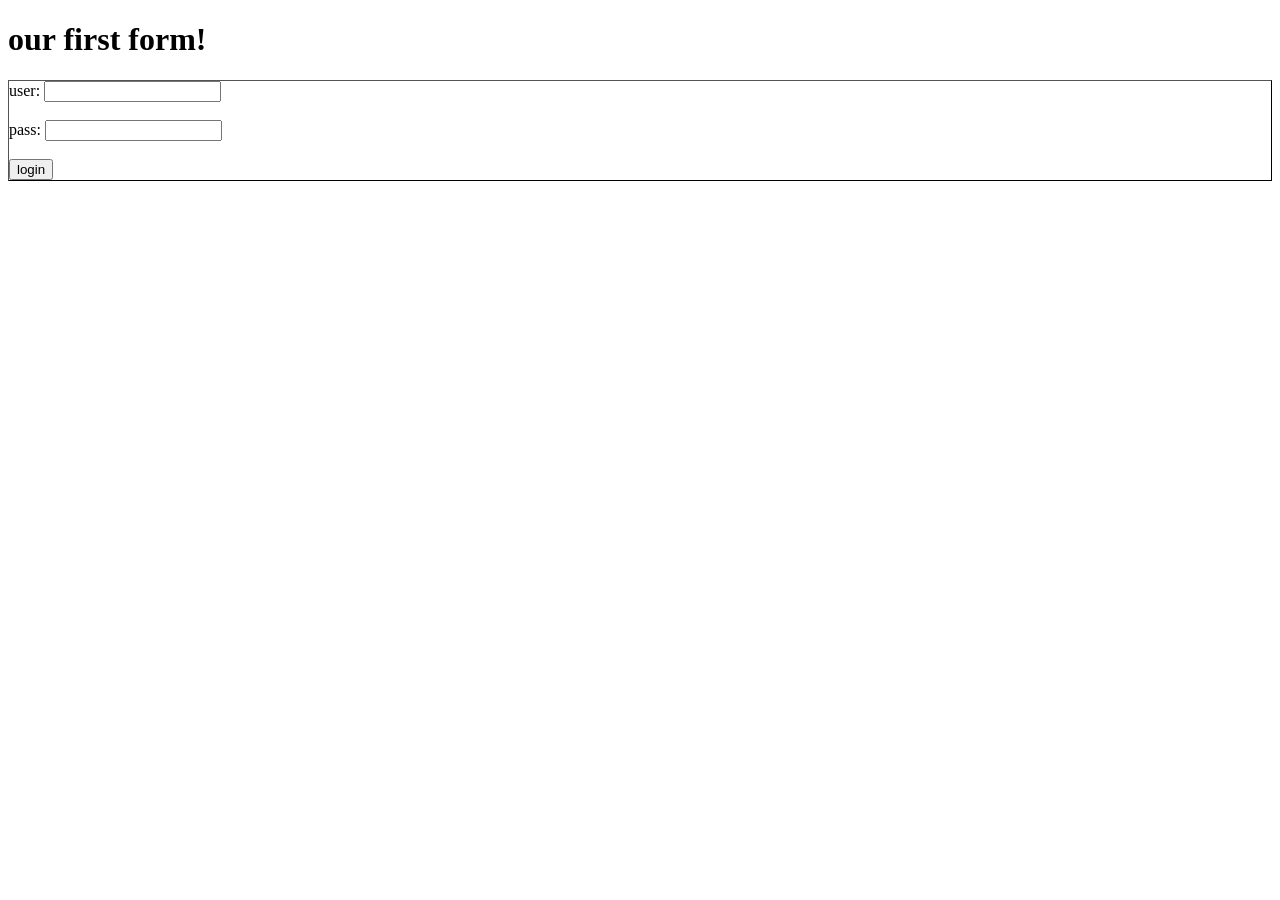
==== monday17-10/task5.html @ 4bdc6a4a "task1" ====
<!DOCTYPE html>
<html>
<body>

<h1>our first form! </h1>

<form  style="border:#000; border-width:0.7px; border-style: outset;">

  <label for="fname">user:</label>
  <input type="text" id="fname" name="fname"><br><br>
  <label for="lname">pass:</label>
  <input type="password" id="lname" name="lname"><br><br>
  <input type="submit" value="login">
</form>



</body>
</html>
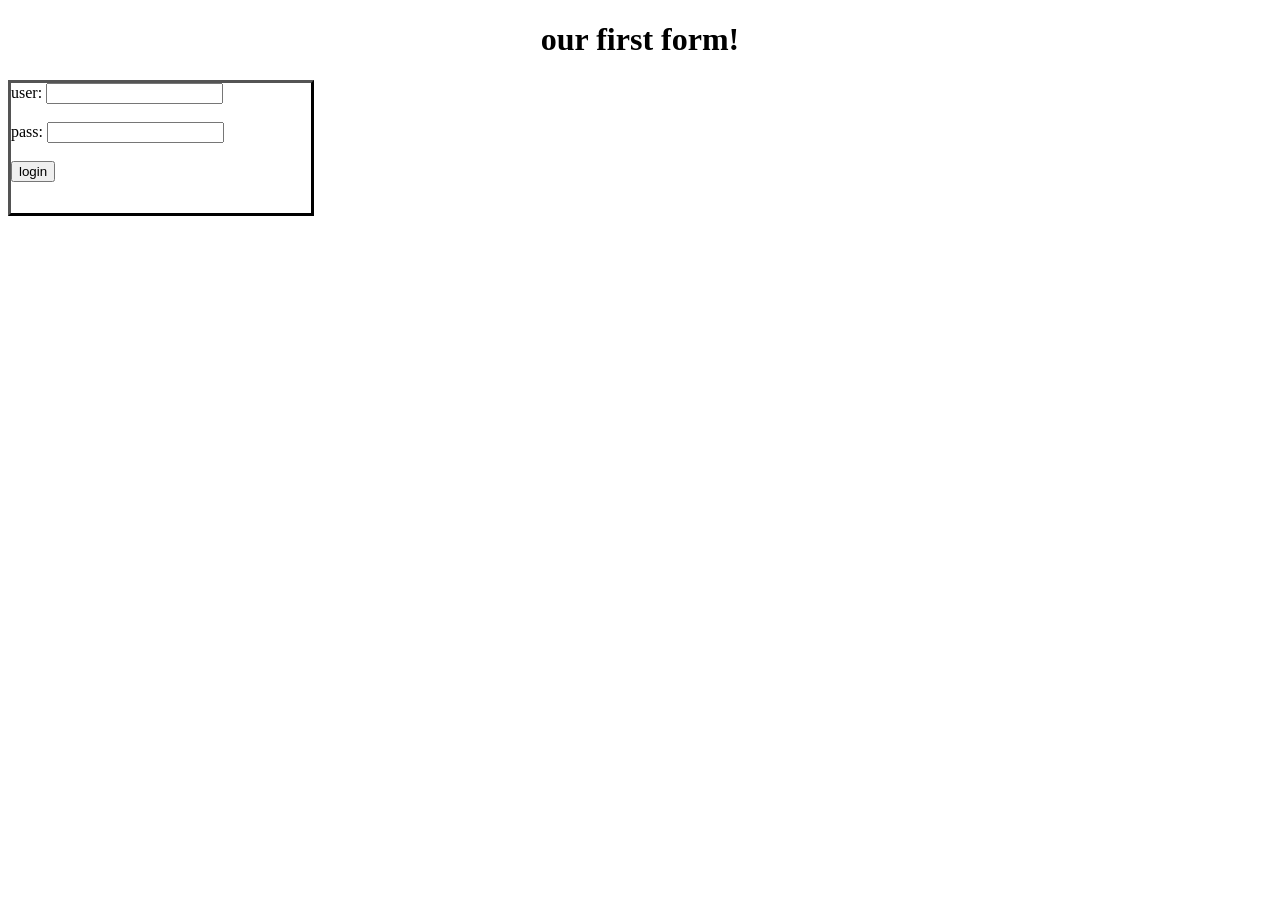
==== commit 7ee5bc73: "task1" ====
--- a/monday17-10/task5.html
+++ b/monday17-10/task5.html
@@ -1,19 +1,22 @@
-<!DOCTYPE html>
-<html>
-<body>
+  <!DOCTYPE html>
+  <html>
+    <head>
+      <link rel="stylesheet" href="/stayle.css">
+    </head>
+  <body>
 
-<h1>our first form! </h1>
+  <h1 >our first form! </h1>
 
-<form  style="border:#000; border-width:0.7px; border-style: outset;">
+  <form id="A">
 
-  <label for="fname">user:</label>
-  <input type="text" id="fname" name="fname"><br><br>
-  <label for="lname">pass:</label>
-  <input type="password" id="lname" name="lname"><br><br>
-  <input type="submit" value="login">
-</form>
+    <label for="fname">user:</label>
+    <input type="text" id="fname" name="fname"><br><br>
+    <label for="lname">pass:</label>
+    <input type="password" id="lname" name="lname"><br><br>
+    <input type="submit" value="login">
+  </form>
 
 
 
-</body>
-</html>
+  </body>
+  </html>
--- a/stayle.css
+++ b/stayle.css
@@ -0,0 +1,38 @@
+  a {
+      font-size: 20px;
+      font-family: 'Franklin Gothic Medium', 'Arial Narrow', Arial, sans-serif;
+      text-align: center;
+      text-decoration: none;
+      
+  }
+  h1{
+      text-align: center;
+      font-family: Georgia, 'Times New Roman', Times, serif;
+
+  }
+
+  .jordan{
+      background-color: rgba(43, 196, 216, 0.768);
+  }
+  .img2 {
+      float: right;
+    }
+    
+    .clearfix::after {
+      content: "";
+      clear: both;
+      display: table;
+    }
+    .ouo{
+      font-size:100px;
+      font-family: 'Gill Sans', 'Gill Sans MT', Calibri, 'Trebuchet MS', sans-serif;
+      text-align: center;
+      color: rgb(0, 0, 0);
+    }
+
+    #A{
+      margin: 0;
+      padding: 0;
+      border: black;border-style: outset;width: 300px;height: 130px;
+    }
+   
